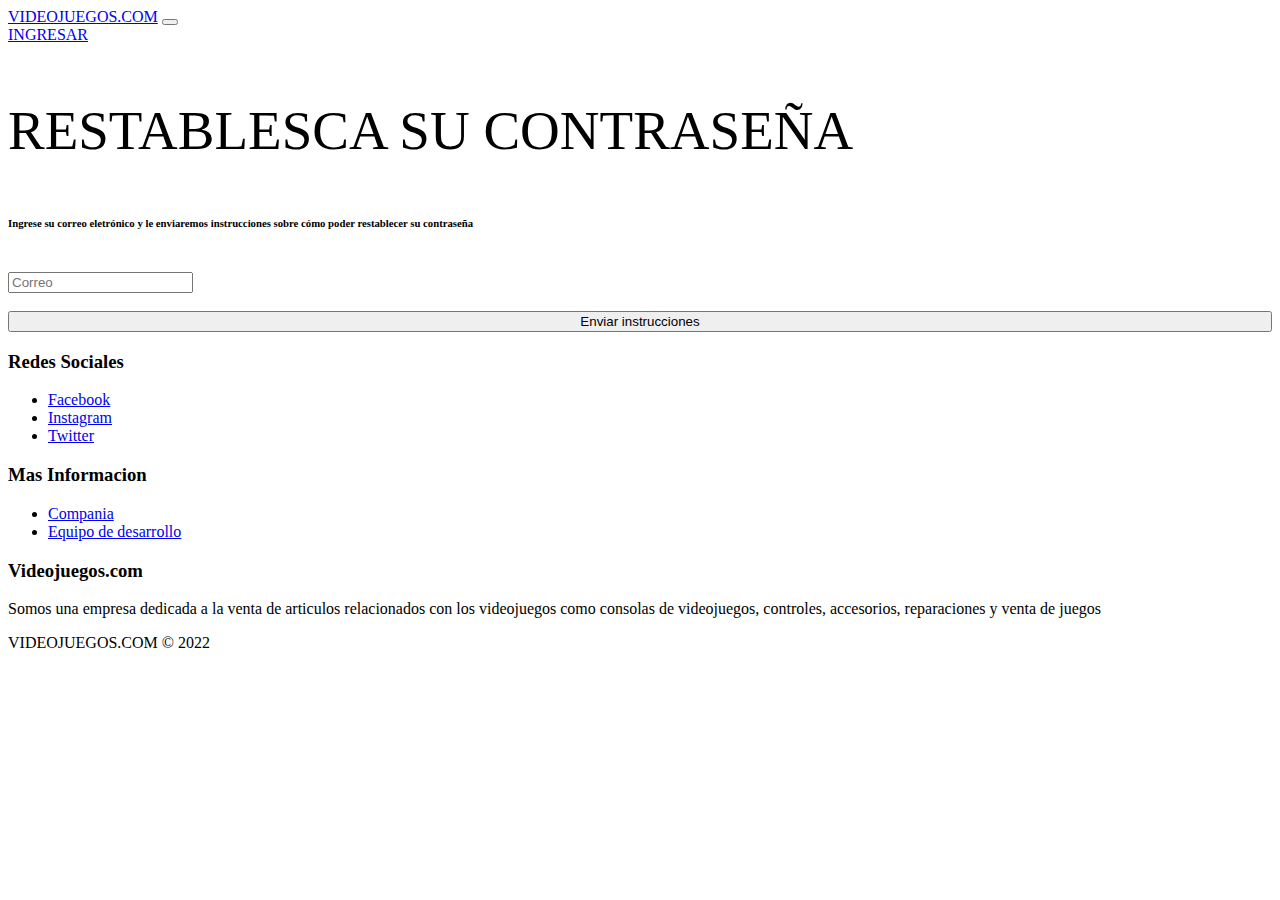
==== Contra.html @ a03107d0 "Add files via upload" ====
<!DOCTYPE html>
<html lang="en" dir="ltr">
  <head>
    <meta charset="utf-8">
    <link href="https://cdn.jsdelivr.net/npm/bootstrap@5.2.0-beta1/dist/css/bootstrap.min.css" rel="stylesheet" integrity="sha384-0evHe/X+R7YkIZDRvuzKMRqM+OrBnVFBL6DOitfPri4tjfHxaWutUpFmBp4vmVor" crossorigin="anonymous">
    <script src="https://cdn.jsdelivr.net/npm/bootstrap@5.2.0-beta1/dist/js/bootstrap.bundle.min.js" integrity="sha384-pprn3073KE6tl6bjs2QrFaJGz5/SUsLqktiwsUTF55Jfv3qYSDhgCecCxMW52nD2" crossorigin="anonymous"></script>
    <link rel="stylesheet" href="/css/style.css">
    <link rel="stylesheet" href="https://cdnjs.cloudflare.com/ajax/libs/animate.css/4.1.1/animate.min.css"  />
    <title>Perifericos Gaming</title>
  </head>
  <body>

    <div id="Inicio2">
      <nav class="navbar fixed-top navbar-expand-lg navbar-dark">
          <div class="container-fluid">
            <a class="navbar-brand" href="index.html">VIDEOJUEGOS.COM</a>
            <button class="navbar-toggler" type="button" data-bs-toggle="collapse" data-bs-target="#navbarNavAltMarkup" aria-controls="navbarNavAltMarkup" aria-expanded="false" aria-label="Toggle navigation">
              <span class="navbar-toggler-icon"></span>
            </button>
            <div class="collapse navbar-collapse" id="navbarNavAltMarkup">
              <div class="navbar-nav">
                <a class="nav-link" href="login.html">INGRESAR</a>
              </div>
            </div>
          </div>
      </nav>
      <div class="in2">
            <div class="Contra" >
              <p style="overflow-y:hidden;font-size:55px;">RESTABLESCA SU CONTRASEÑA</p>
              <h6>Ingrese su correo eletrónico y le enviaremos instrucciones sobre cómo poder restablecer su contraseña</h6>
              <br>
              <div class="input-group mb-3">
                  <input type="text" class="form-control" placeholder="Correo" >
              </div>
              <br>
              <button type="button" class="btn btn-dark btn" style="width:100%">Enviar instrucciones</button>

            </div>
        </div>

      </div>
      <div class="footer-dark">
            <footer>
                <div class="container">
                    <div class="row">
                        <div class="col-sm-6 col-md-3 item">
                            <h3>Redes Sociales</h3>
                            <ul>
                                <li><a href="#">Facebook</a></li>
                                <li><a href="#">Instagram</a></li>
                                <li><a href="#">Twitter</a></li>
                            </ul>
                        </div>
                        <div class="col-sm-6 col-md-3 item">
                            <h3>Mas Informacion</h3>
                            <ul>
                                <li><a href="#">Compania</a></li>
                                <li><a href="#">Equipo de desarrollo</a></li>

                            </ul>
                        </div>
                        <div class="col-md-6 item text">
                            <h3>Videojuegos.com</h3>
                            <p>Somos una empresa dedicada a la venta de articulos relacionados con los videojuegos como consolas de videojuegos, controles, accesorios, reparaciones y venta de juegos</p>
                        </div>
                      </div>
                    <p class="copyright">VIDEOJUEGOS.COM © 2022</p>
                </div>
            </footer>
        </div>
    </div>
  </body>
</html>
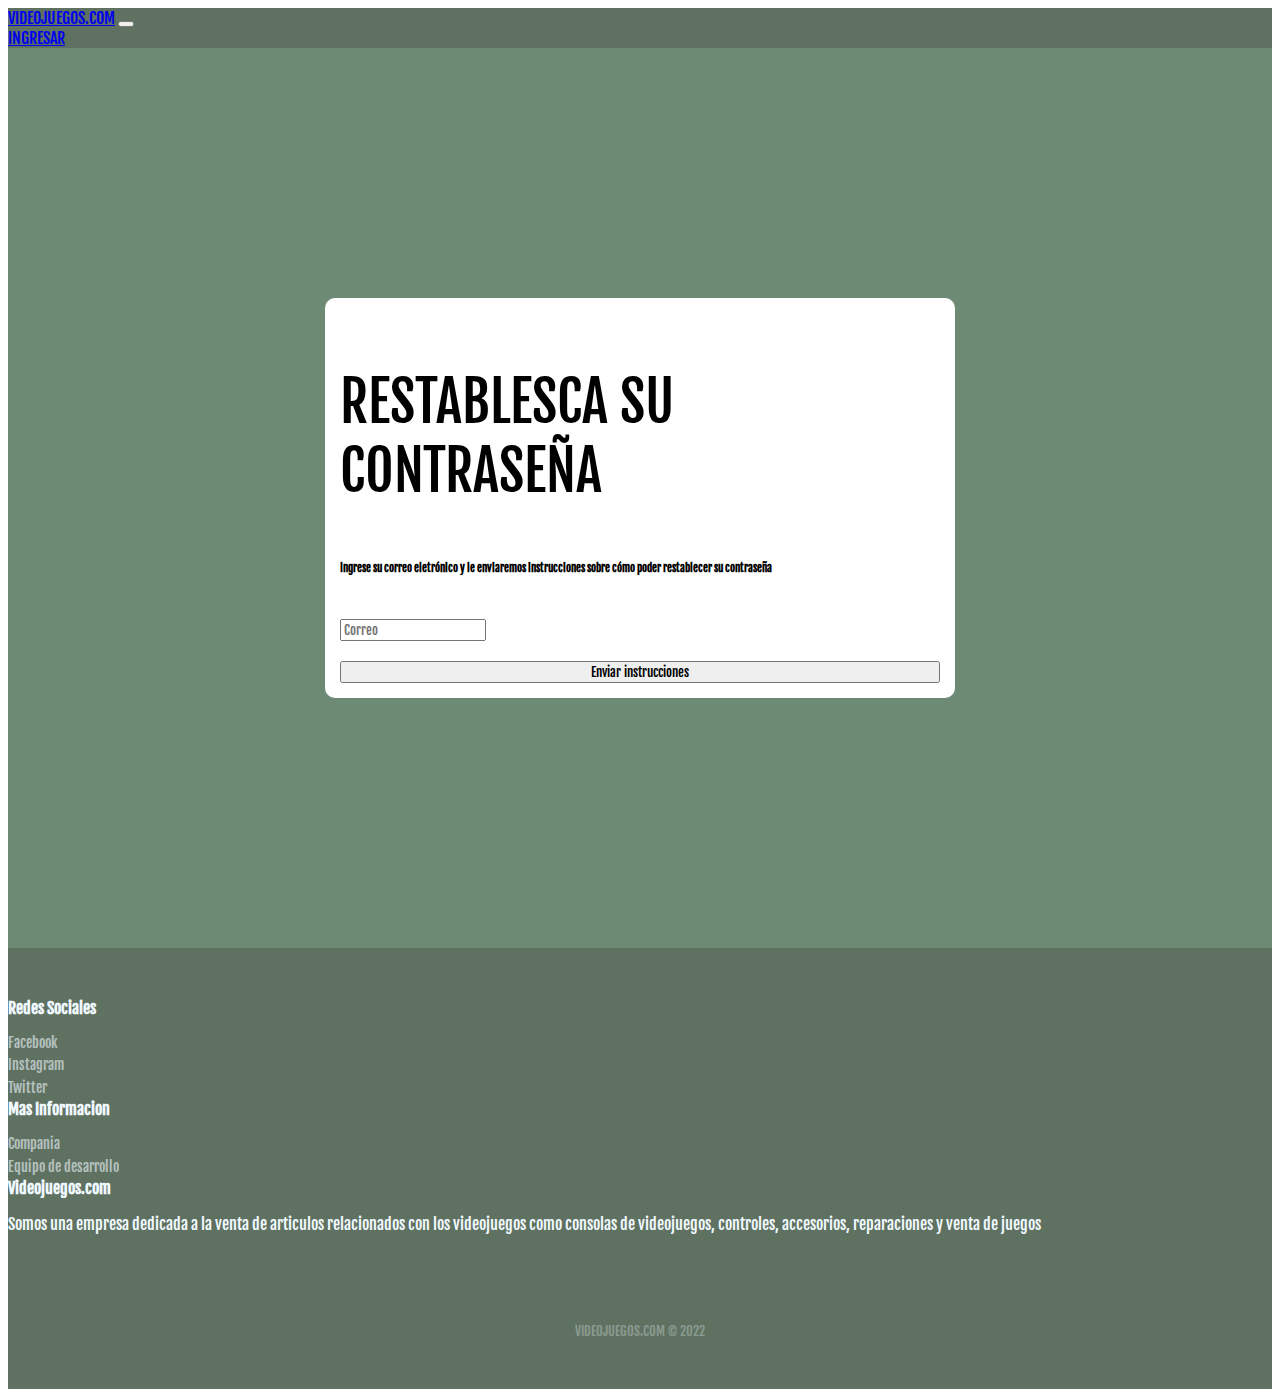
==== commit a6dc8696: "Update Contra.html" ====
--- a/Contra.html
+++ b/Contra.html
@@ -4,7 +4,7 @@
     <meta charset="utf-8">
     <link href="https://cdn.jsdelivr.net/npm/bootstrap@5.2.0-beta1/dist/css/bootstrap.min.css" rel="stylesheet" integrity="sha384-0evHe/X+R7YkIZDRvuzKMRqM+OrBnVFBL6DOitfPri4tjfHxaWutUpFmBp4vmVor" crossorigin="anonymous">
     <script src="https://cdn.jsdelivr.net/npm/bootstrap@5.2.0-beta1/dist/js/bootstrap.bundle.min.js" integrity="sha384-pprn3073KE6tl6bjs2QrFaJGz5/SUsLqktiwsUTF55Jfv3qYSDhgCecCxMW52nD2" crossorigin="anonymous"></script>
-    <link rel="stylesheet" href="/css/style.css">
+    <link rel="stylesheet" href="css/style.css">
     <link rel="stylesheet" href="https://cdnjs.cloudflare.com/ajax/libs/animate.css/4.1.1/animate.min.css"  />
     <title>Perifericos Gaming</title>
   </head>
--- a/css/style.css
+++ b/css/style.css
@@ -0,0 +1,132 @@
+@import url('https://fonts.googleapis.com/css2?family=Fjalla+One&display=swap');
+
+*{
+font-family: 'Fjalla One', sans-serif;
+  overflow-x: hidden;
+}
+.navbar{
+
+  background-color: #5F7161;
+}
+#Inicio{
+    background-color: #6D8B74;
+}
+.T1{
+    padding-top: 50px;
+    padding-bottom:50px;
+}
+.IMG1{
+    color: white;
+    height: 40em;
+    background-image: url("img/F2.png");
+    background-attachment: fixed;
+    background-position: center;
+    background-repeat: no-repeat;
+    background-size: cover;
+    display: flex;
+    align-items: center;
+    justify-content: center;
+}
+.IMG2{
+    color: white;
+    height: 40em;
+    background-image: url("https://w.wallhaven.cc/full/od/wallhaven-odj16m.jpg");
+    background-attachment: fixed;
+    background-position: center;
+    background-repeat: no-repeat;
+    background-size: cover;
+    display: flex;
+    align-items: center;
+    justify-content: center;
+}
+.IMG3{
+    color: white;
+    height: 40em;
+    background-image: url("img/4.png");
+    background-attachment: fixed;
+    background-position: center;
+    background-repeat: no-repeat;
+    background-size: cover;
+    display: flex;
+    align-items: center;
+    justify-content: center;
+}
+.footer-dark {
+  padding:50px 0;
+  color:#f0f9ff;
+  background-color:#5F7161;
+}
+
+.footer-dark h3 {
+  margin-top:0;
+  margin-bottom:12px;
+  font-weight:bold;
+  font-size:16px;
+}
+
+.footer-dark ul {
+  padding:0;
+  list-style:none;
+  line-height:1.6;
+  font-size:14px;
+  margin-bottom:0;
+}
+
+.footer-dark ul a {
+  color:inherit;
+  text-decoration:none;
+  opacity:0.6;
+}
+
+.footer-dark ul a:hover {
+  opacity:0.8;
+}
+
+@media (max-width:767px) {
+  .footer-dark .item:not(.social) {
+    text-align:center;
+    padding-bottom:20px;
+  }
+}
+
+.footer-dark .item.text {
+  margin-bottom:36px;
+}
+
+
+.footer-dark .copyright {
+  text-align:center;
+  padding-top:24px;
+  opacity:0.3;
+  font-size:13px;
+  margin-bottom:0;
+}
+.Login{
+  width:300px;
+  background-color:white;
+  padding: 15px;
+  border-radius: 10px;
+}
+#Inicio2{
+
+    background-color: #6D8B74;
+}
+.Contra{
+  width: 600px;
+  background-color:white;
+  padding: 15px;
+  border-radius: 10px;
+}
+.Regis{
+  width: 600px;
+  background-color:white;
+  padding: 15px;
+  border-radius: 10px;
+}
+.in2{
+
+  height: 100vh;
+  display: flex;
+  align-items: center;
+  justify-content: center;
+}
